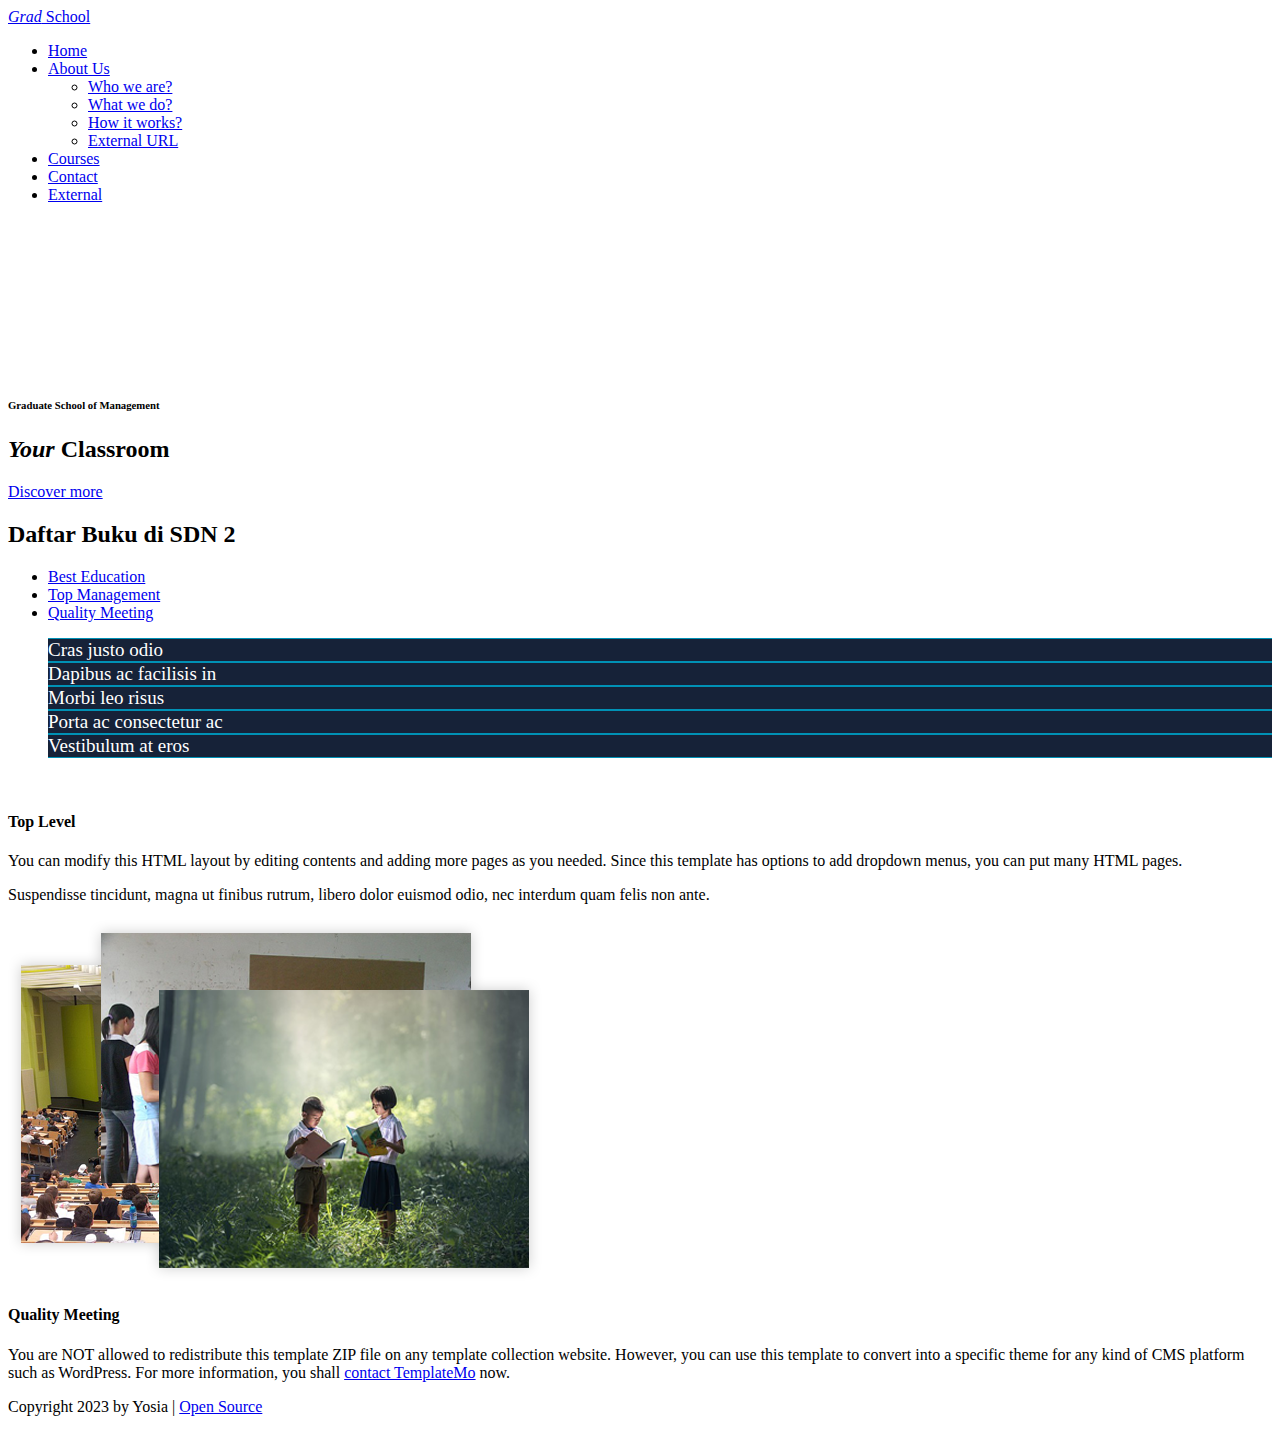
==== list_buku.html @ 1c9b7e4f "Create list_buku.html" ====
<!DOCTYPE html>
<html lang="en">

<head>

  <meta charset="utf-8">
  <meta name="viewport" content="width=device-width, initial-scale=1, shrink-to-fit=no">
  <meta name="description" content="">
  <meta name="author" content="">
  <link href="https://fonts.googleapis.com/css?family=Montserrat:100,200,300,400,500,600,700,800,900" rel="stylesheet">

  <title>Grad School HTML5 Template</title>

  <!-- Bootstrap core CSS -->
  <link href="vendor/bootstrap/css/bootstrap.min.css" rel="stylesheet">

  <!-- Additional CSS Files -->
  <link rel="stylesheet" href="assets/css/fontawesome.css">
  <link rel="stylesheet" href="assets/css/templatemo-grad-school.css">
  <link rel="stylesheet" href="assets/css/owl.css">
  <link rel="stylesheet" href="assets/css/lightbox.css">

  <style>
    .list-group-mine .list-group-item {
      background-color: #162238 !important;
      border-top: 1px solid #0091b5;
      border-left-color: #0091b5;
      border-right-color: #0091b5;
      border-bottom: 1px solid #0091b5;
      color: #fff;
      font-size: 19px !important;
    }

    .list-group-mine .list-group-item:hover {
      background-color: #162238;
    }
  </style>
  <!--
    
TemplateMo 557 Grad School

https://templatemo.com/tm-557-grad-school

-->
</head>

<body>


  <!--header-->
  <header class="main-header clearfix" role="header">
    <div class="logo">
      <a href="#"><em>Grad</em> School</a>
    </div>
    <a href="#menu" class="menu-link"><i class="fa fa-bars"></i></a>
    <nav id="menu" class="main-nav" role="navigation">
      <ul class="main-menu">
        <li><a href="index.html" class="external">Home</a></li>
        <li class="has-submenu"><a href="#section2">About Us</a>
          <ul class="sub-menu">
            <li><a href="#section2">Who we are?</a></li>
            <li><a href="#section3">What we do?</a></li>
            <li><a href="#section3">How it works?</a></li>
            <li><a href="https://templatemo.com/about" rel="sponsored" class="external">External URL</a></li>
          </ul>
        </li>
        <li><a href="#section4">Courses</a></li>
        <!-- <li><a href="#section5">Video</a></li> -->
        <li><a href="#section6">Contact</a></li>
        <li><a href="https://templatemo.com" class="external">External</a></li>
      </ul>
    </nav>
  </header>

  <!-- ***** Main Banner Area Start ***** -->
  <section class="section main-banner" id="top" data-section="section1">
    <video autoplay muted loop id="bg-video">
      <source src="assets/images/course-video.mp4" type="video/mp4" />
    </video>

    <div class="video-overlay header-text">
      <div class="caption">
        <h6>Graduate School of Management</h6>
        <h2><em>Your</em> Classroom</h2>
        <div class="main-button">
          <div class="scroll-to-section"><a href="#section2">Discover more</a></div>
        </div>
      </div>
    </div>
  </section>
  <!-- ***** Main Banner Area End ***** -->

  <section class="section why-us" data-section="section6">
    <div class="container">
      <div class="row">
        <div class="col-md-12">
          <div class="section-heading">
            <h2>Daftar Buku di SDN 2</h2>
          </div>
        </div>
        <div class="col-md-12">
          <div id='tabs'>
            <ul>
              <li><a href='#tabs-1'>Best Education</a></li>
              <li><a href='#tabs-2'>Top Management</a></li>
              <li><a href='#tabs-3'>Quality Meeting</a></li>
            </ul>
            <section class='tabs-content'>
              <article id='tabs-1'>
                <div class="row">
                  <div class="col-md-3">
                  </div>
                  <div class="col-md-6 list-group list-group-mine">
                    <ul class="list-group">
                      <li class="list-group-item">Cras justo odio</li>
                      <li class="list-group-item">Dapibus ac facilisis in</li>
                      <li class="list-group-item">Morbi leo risus</li>
                      <li class="list-group-item">Porta ac consectetur ac</li>
                      <li class="list-group-item">Vestibulum at eros</li>
                    </ul>
                  </div>
                </div>
              </article>
              <article id='tabs-2'>
                <div class="row">
                  <div class="col-md-6">
                    <img src="assets/images/choose-us-image-02.png" alt="">
                  </div>
                  <div class="col-md-6">
                    <h4>Top Level</h4>
                    <p>You can modify this HTML layout by editing contents and adding more pages as you needed. Since
                      this template has options to add dropdown menus, you can put many HTML pages.</p>
                    <p>Suspendisse tincidunt, magna ut finibus rutrum, libero dolor euismod odio, nec interdum quam
                      felis non ante.</p>
                  </div>
                </div>
              </article>
              <article id='tabs-3'>
                <div class="row">
                  <div class="col-md-6">
                    <img src="assets/images/choose-us-image-03.png" alt="">
                  </div>
                  <div class="col-md-6">
                    <h4>Quality Meeting</h4>
                    <p>You are NOT allowed to redistribute this template ZIP file on any template collection website.
                      However, you can use this template to convert into a specific theme for any kind of CMS platform
                      such as WordPress. For more information, you shall <a rel="nofollow"
                        href="https://templatemo.com/contact" target="_parent">contact TemplateMo</a> now.</p>
                  </div>
                </div>
              </article>
            </section>
          </div>
        </div>
      </div>
    </div>
  </section>

  <footer>
    <div class="container">
      <div class="row">
        <div class="col-md-12">
          <p><i class="fa fa-copyright"></i> Copyright 2023 by Yosia

            | <a href="https://github.com/Shizu-ka" rel="sponsored" target="_parent">Open Source</a></p>
        </div>
      </div>
    </div>
  </footer>

  <!-- Scripts -->
  <!-- Bootstrap core JavaScript -->
  <script src="vendor/jquery/jquery.min.js"></script>
  <script src="vendor/bootstrap/js/bootstrap.bundle.min.js"></script>

  <script src="assets/js/isotope.min.js"></script>
  <script src="assets/js/owl-carousel.js"></script>
  <script src="assets/js/lightbox.js"></script>
  <script src="assets/js/tabs.js"></script>
  <script src="assets/js/video.js"></script>
  <script src="assets/js/slick-slider.js"></script>
  <script src="assets/js/custom.js"></script>
  <script>
    //according to loftblog tut
    $('.nav li:first').addClass('active');

    var showSection = function showSection(section, isAnimate) {
      var
        direction = section.replace(/#/, ''),
        reqSection = $('.section').filter('[data-section="' + direction + '"]'),
        reqSectionPos = reqSection.offset().top - 0;

      if (isAnimate) {
        $('body, html').animate({
          scrollTop: reqSectionPos
        },
          800);
      } else {
        $('body, html').scrollTop(reqSectionPos);
      }

    };

    var checkSection = function checkSection() {
      $('.section').each(function () {
        var
          $this = $(this),
          topEdge = $this.offset().top - 80,
          bottomEdge = topEdge + $this.height(),
          wScroll = $(window).scrollTop();
        if (topEdge < wScroll && bottomEdge > wScroll) {
          var
            currentId = $this.data('section'),
            reqLink = $('a').filter('[href*=\\#' + currentId + ']');
          reqLink.closest('li').addClass('active').
            siblings().removeClass('active');
        }
      });
    };

    $('.main-menu, .scroll-to-section').on('click', 'a', function (e) {
      if ($(e.target).hasClass('external')) {
        return;
      }
      e.preventDefault();
      $('#menu').removeClass('active');
      showSection($(this).attr('href'), true);
    });

    $(window).scroll(function () {
      checkSection();
    });
  </script>
</body>

</html>
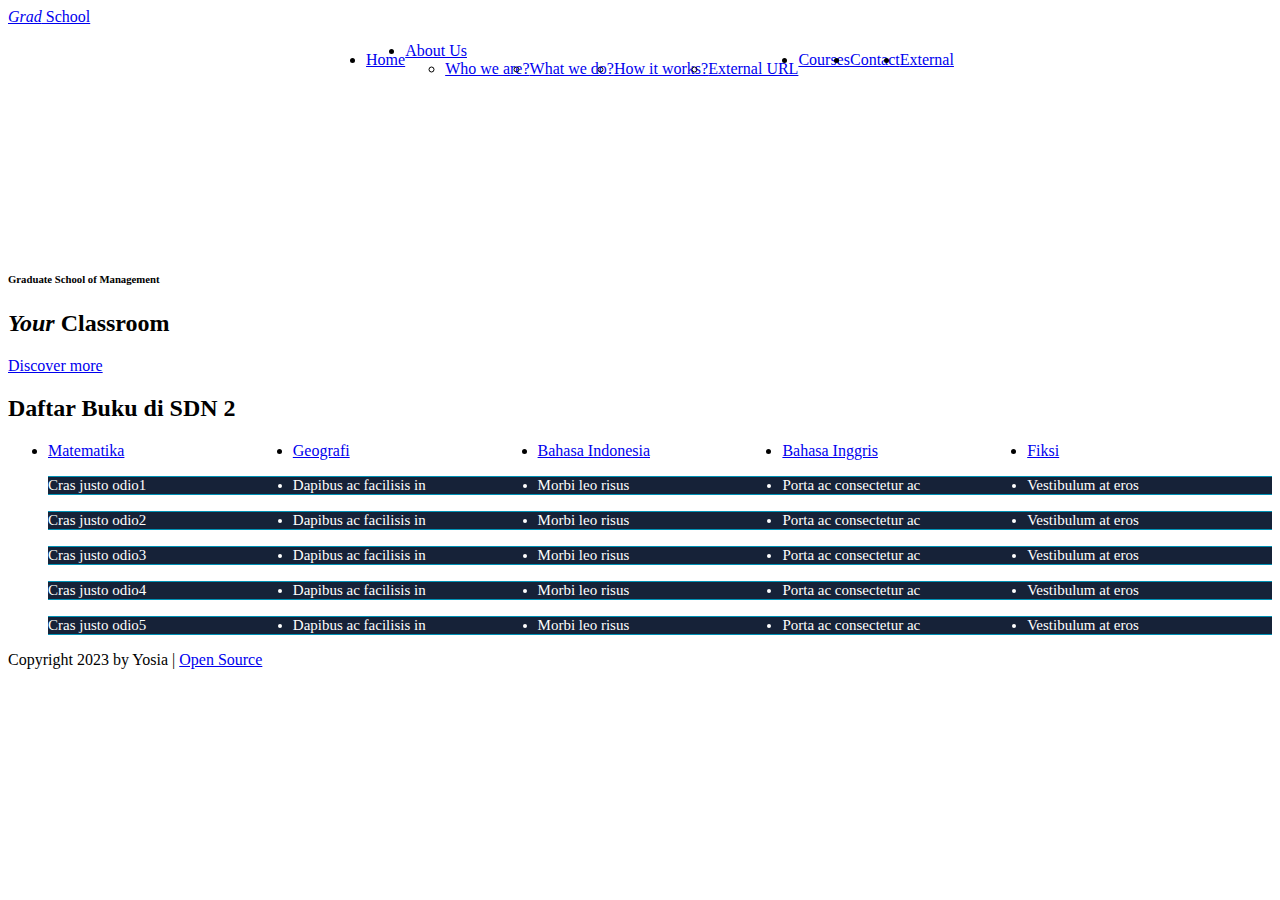
==== commit fbc3919e: "Update list_buku.html" ====
--- a/list_buku.html
+++ b/list_buku.html
@@ -28,11 +28,24 @@
       border-right-color: #0091b5;
       border-bottom: 1px solid #0091b5;
       color: #fff;
-      font-size: 19px !important;
+      font-size: 15px !important;
+      width: 700px;
     }
 
     .list-group-mine .list-group-item:hover {
       background-color: #162238;
+    }
+
+    ul {
+      display: flex;
+      justify-content: center;
+      /* centers horizontally */
+      align-items: center;
+      /* centers vertically */
+    }
+
+    .tab-list li {
+      width: 500px;
     }
   </style>
   <!--
@@ -75,7 +88,7 @@
   <!-- ***** Main Banner Area Start ***** -->
   <section class="section main-banner" id="top" data-section="section1">
     <video autoplay muted loop id="bg-video">
-      <source src="assets/images/course-video.mp4" type="video/mp4" />
+      <source src="assets/images/course-video.mp" type="video/mp4" />
     </video>
 
     <div class="video-overlay header-text">
@@ -100,10 +113,12 @@
         </div>
         <div class="col-md-12">
           <div id='tabs'>
-            <ul>
-              <li><a href='#tabs-1'>Best Education</a></li>
-              <li><a href='#tabs-2'>Top Management</a></li>
-              <li><a href='#tabs-3'>Quality Meeting</a></li>
+            <ul class="tab-list">
+              <li><a href='#tabs-1'>Matematika</a></li>
+              <li><a href='#tabs-2'>Geografi</a></li>
+              <li><a href='#tabs-3'>Bahasa Indonesia</a></li>
+              <li><a href='#tabs-4'>Bahasa Inggris</a></li>
+              <li><a href='#tabs-5'>Fiksi</a></li>
             </ul>
             <section class='tabs-content'>
               <article id='tabs-1'>
@@ -112,7 +127,7 @@
                   </div>
                   <div class="col-md-6 list-group list-group-mine">
                     <ul class="list-group">
-                      <li class="list-group-item">Cras justo odio</li>
+                      <li class="list-group-item">Cras justo odio1</li>
                       <li class="list-group-item">Dapibus ac facilisis in</li>
                       <li class="list-group-item">Morbi leo risus</li>
                       <li class="list-group-item">Porta ac consectetur ac</li>
@@ -123,29 +138,61 @@
               </article>
               <article id='tabs-2'>
                 <div class="row">
-                  <div class="col-md-6">
-                    <img src="assets/images/choose-us-image-02.png" alt="">
-                  </div>
-                  <div class="col-md-6">
-                    <h4>Top Level</h4>
-                    <p>You can modify this HTML layout by editing contents and adding more pages as you needed. Since
-                      this template has options to add dropdown menus, you can put many HTML pages.</p>
-                    <p>Suspendisse tincidunt, magna ut finibus rutrum, libero dolor euismod odio, nec interdum quam
-                      felis non ante.</p>
+                  <div class="col-md-3">
+                  </div>
+                  <div class="col-md-6 list-group list-group-mine">
+                    <ul class="list-group">
+                      <li class="list-group-item">Cras justo odio2</li>
+                      <li class="list-group-item">Dapibus ac facilisis in</li>
+                      <li class="list-group-item">Morbi leo risus</li>
+                      <li class="list-group-item">Porta ac consectetur ac</li>
+                      <li class="list-group-item">Vestibulum at eros</li>
+                    </ul>
                   </div>
                 </div>
               </article>
               <article id='tabs-3'>
                 <div class="row">
-                  <div class="col-md-6">
-                    <img src="assets/images/choose-us-image-03.png" alt="">
-                  </div>
-                  <div class="col-md-6">
-                    <h4>Quality Meeting</h4>
-                    <p>You are NOT allowed to redistribute this template ZIP file on any template collection website.
-                      However, you can use this template to convert into a specific theme for any kind of CMS platform
-                      such as WordPress. For more information, you shall <a rel="nofollow"
-                        href="https://templatemo.com/contact" target="_parent">contact TemplateMo</a> now.</p>
+                  <div class="col-md-3">
+                  </div>
+                  <div class="col-md-6 list-group list-group-mine">
+                    <ul class="list-group">
+                      <li class="list-group-item">Cras justo odio3</li>
+                      <li class="list-group-item">Dapibus ac facilisis in</li>
+                      <li class="list-group-item">Morbi leo risus</li>
+                      <li class="list-group-item">Porta ac consectetur ac</li>
+                      <li class="list-group-item">Vestibulum at eros</li>
+                    </ul>
+                  </div>
+                </div>
+              </article>
+              <article id='tabs-4'>
+                <div class="row">
+                  <div class="col-md-3">
+                  </div>
+                  <div class="col-md-6 list-group list-group-mine">
+                    <ul class="list-group">
+                      <li class="list-group-item">Cras justo odio4</li>
+                      <li class="list-group-item">Dapibus ac facilisis in</li>
+                      <li class="list-group-item">Morbi leo risus</li>
+                      <li class="list-group-item">Porta ac consectetur ac</li>
+                      <li class="list-group-item">Vestibulum at eros</li>
+                    </ul>
+                  </div>
+                </div>
+              </article>
+              <article id='tabs-5'>
+                <div class="row">
+                  <div class="col-md-3">
+                  </div>
+                  <div class="col-md-6 list-group list-group-mine">
+                    <ul class="list-group">
+                      <li class="list-group-item">Cras justo odio5</li>
+                      <li class="list-group-item">Dapibus ac facilisis in</li>
+                      <li class="list-group-item">Morbi leo risus</li>
+                      <li class="list-group-item">Porta ac consectetur ac</li>
+                      <li class="list-group-item">Vestibulum at eros</li>
+                    </ul>
                   </div>
                 </div>
               </article>
